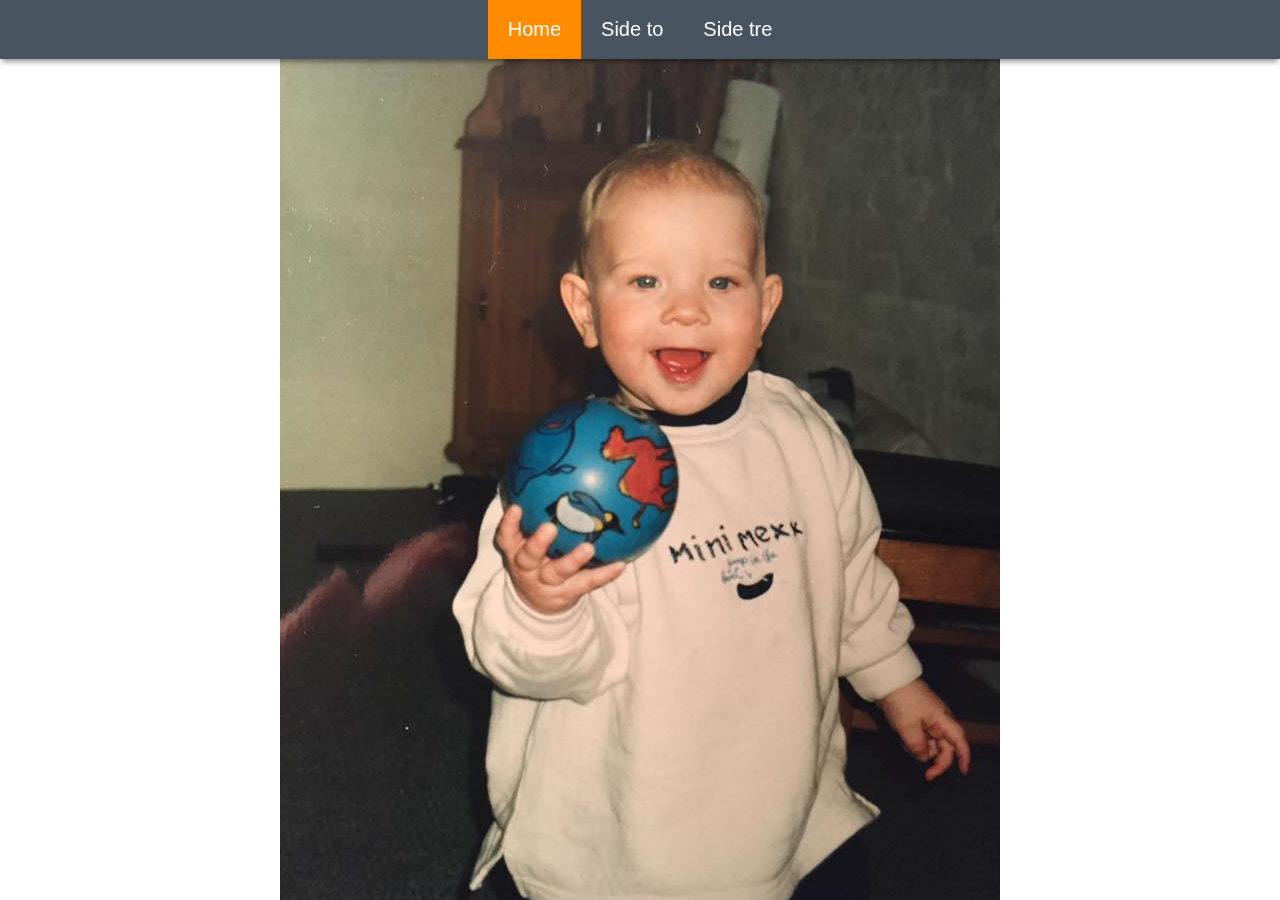
==== index.html @ 34f56f41 "html" ====
<!DOCTYPE html>
<html lang="en">
<head>
    <meta charset="UTF-8">
    <title>Home</title>
    <link rel="stylesheet" type="text/css" href="styleSheet.css">
</head>
<body>

<div class="topmenu">
    <a class=active href="index.html">Home</a>
    <a href="secondPage.html">Side to</a>
    <a href="thirdPage.html">Side tre</a>
</div>

<div class="position">
    <h1>Patrick Kringelums side!</h1>
    <p>Baby billede af mig</p>
    <img src="img/babyPatrick.jpg" alt="baby billede">
</div>

</body>
</html>
---- styleSheet.css ----
/* GENERAL */

:root{
    --main-button-color: lightgray;
    --main-font: "Britannic Bold", serif;
    --primary-color: darkorange;
}

h1, h2, h3, h4, h5{
    font-family: var(--main-font);
    text-align: center;
    font-size: xx-large;
}
p {
    font-family: var(--main-font);
    text-align: center;
}

/* PLACEMENT */

.position{
    position: fixed;
    top: 50%;
    left: 50%;
    transform: translate(-50%, -50%);
}

.column {
    float: left;
    width: 25%;
    padding: 5px;
}

.row::after {
    content: "";
    clear: both;
    display: table;
}


/* MENU */

.topmenu {
    background-color: #485460;
    display: flex;
    justify-content: center;
    align-items: center;
    position: fixed;
    top: 0;
    left: 0;
    z-index: 100;
    width: 100%;
    box-shadow: 0 4px 6px -2px rgba(0, 0, 0, 0.5);
}

.topmenu a:hover {
    background-color: black;
    cursor: pointer;
    color: white;
}

.topmenu a {
    color: white;
    padding: 18px 20px;
    font-size: 20px;
    font-family: Arial, Helvetica, serif;
    text-decoration: none;
}

.topmenu a.active {
    background-color: var(--primary-color);
    color: white;
}
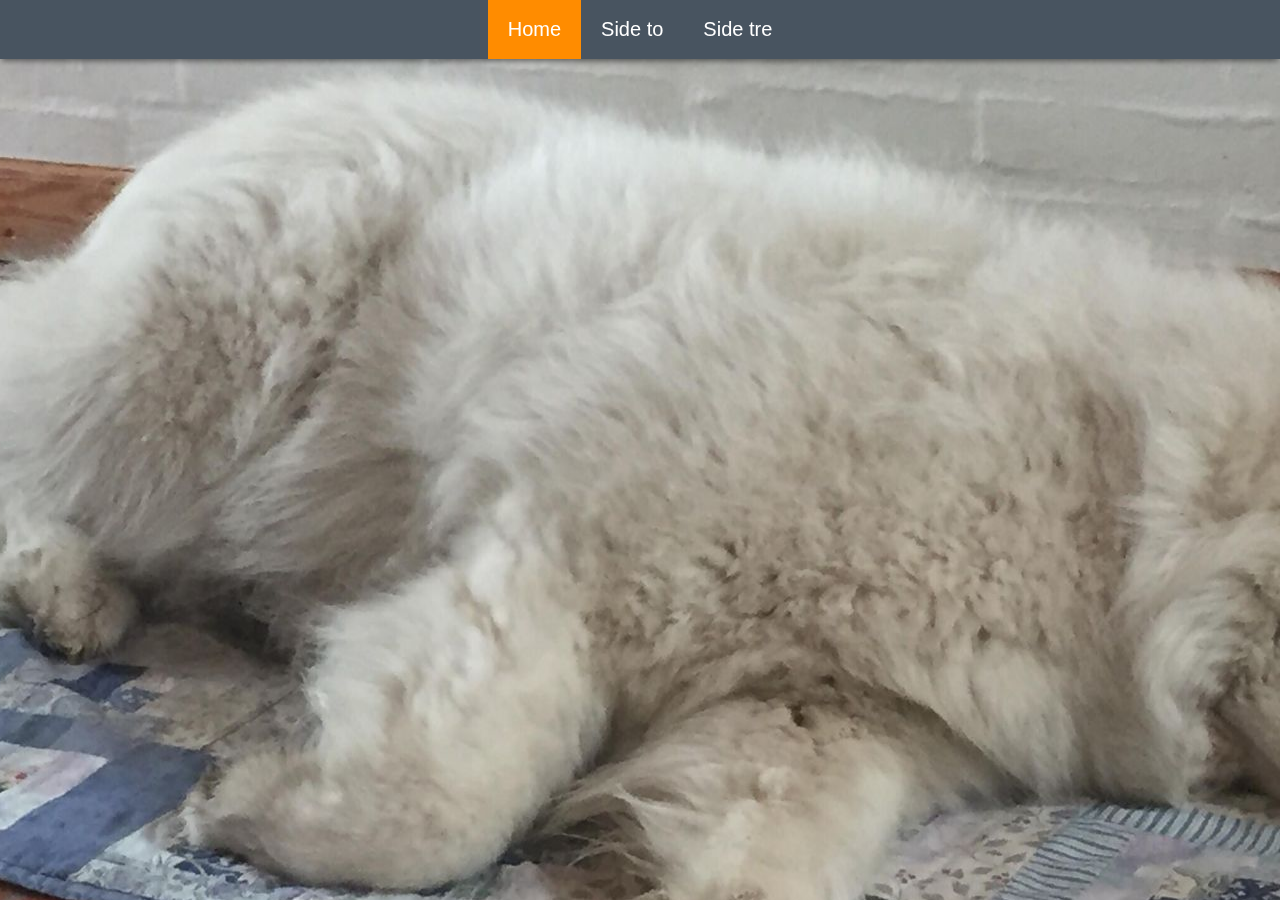
==== commit 71f17f9f: "html" ====
--- a/index.html
+++ b/index.html
@@ -15,8 +15,8 @@
 
 <div class="position">
     <h1>Patrick Kringelums side!</h1>
-    <p>Baby billede af mig</p>
-    <img src="img/babyPatrick.jpg" alt="baby billede">
+    <p>Et billede af min hund som næsten er 12 år</p>
+    <img src="img/Balu.jpg" alt="Balu">
 </div>
 
 </body>
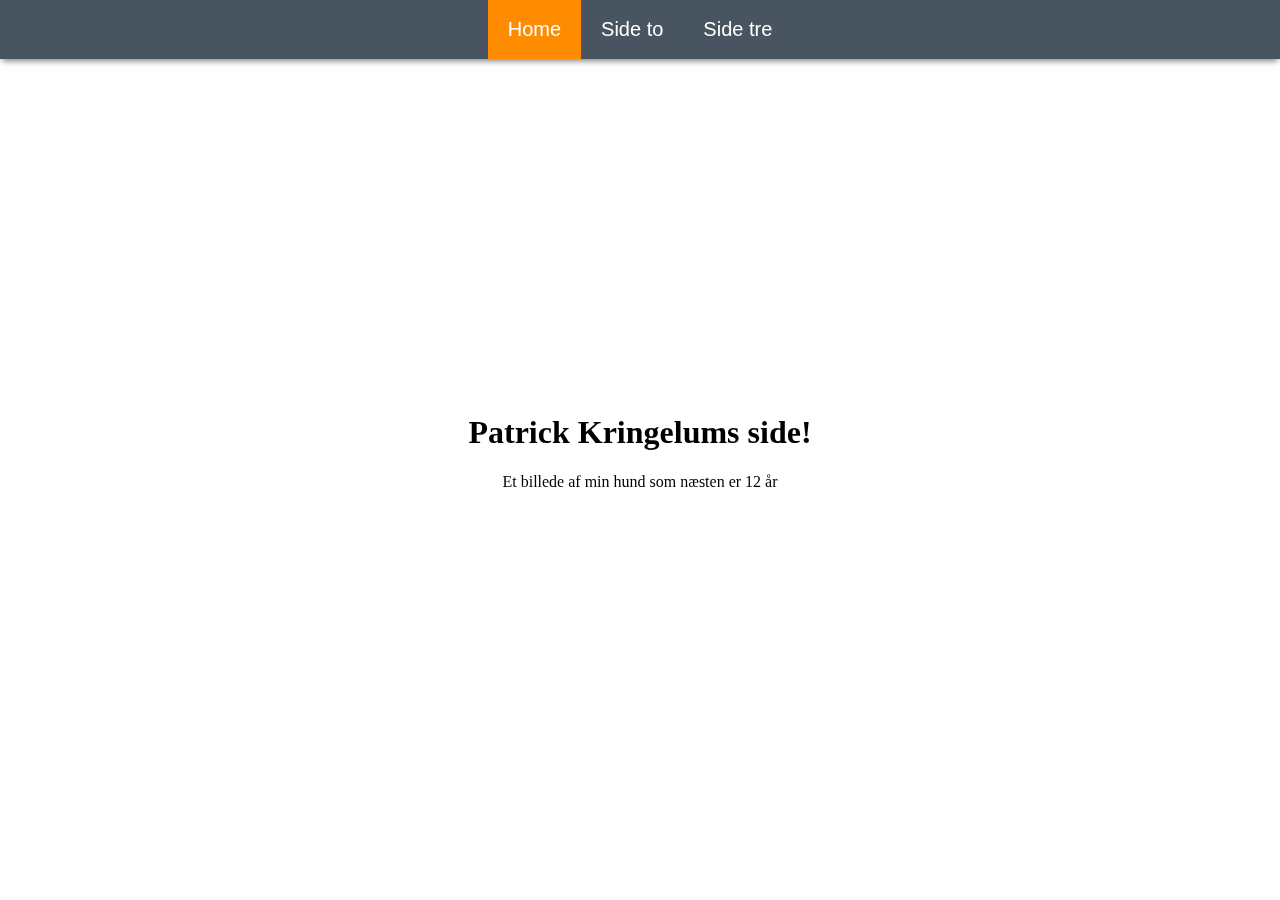
==== commit c33e04b2: "html" ====
--- a/index.html
+++ b/index.html
@@ -5,7 +5,7 @@
     <title>Home</title>
     <link rel="stylesheet" type="text/css" href="styleSheet.css">
 </head>
-<body>
+<body id="welcomePage">
 
 <div class="topmenu">
     <a class=active href="index.html">Home</a>
@@ -16,7 +16,6 @@
 <div class="position">
     <h1>Patrick Kringelums side!</h1>
     <p>Et billede af min hund som næsten er 12 år</p>
-    <img src="img/Balu.jpg" alt="Balu">
 </div>
 
 </body>
--- a/styleSheet.css
+++ b/styleSheet.css
@@ -70,4 +70,9 @@
 .topmenu a.active {
     background-color: var(--primary-color);
     color: white;
+}
+
+#welcomePage {
+    background-image: url("https://scontent.fcph2-1.fna.fbcdn.net/v/t1.15752-9/s2048x2048/43676266_174906120058555_6508777441052327936_n.jpg?_nc_cat=111&ccb=1-5&_nc_sid=ae9488&_nc_ohc=bjcRp9VqFE4AX-FuEXp&_nc_ht=scontent.fcph2-1.fna&oh=8e7958530c355a94240c2b79f3c093cf&oe=61838491");
+    background-size: cover;
 }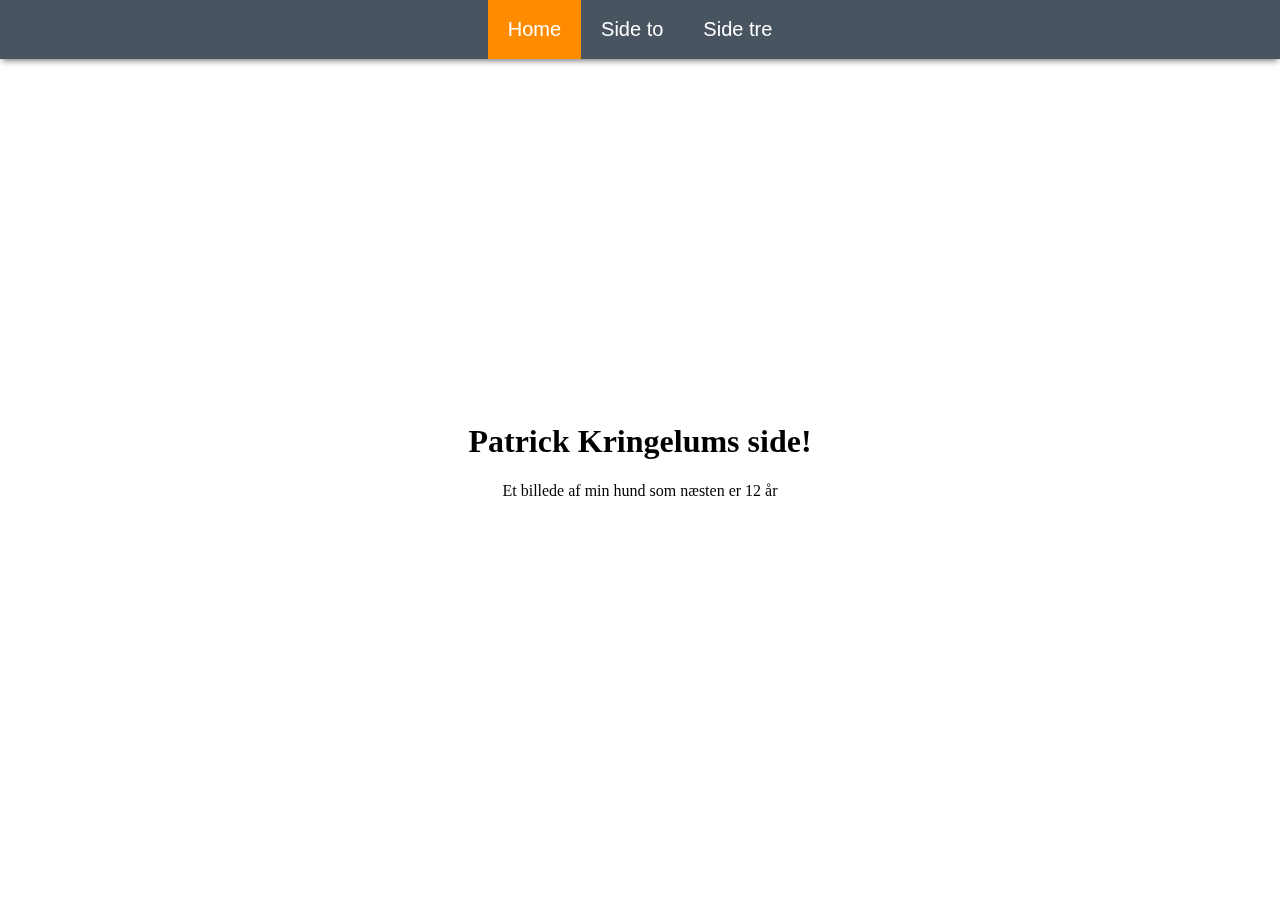
==== commit 35a7059f: "html" ====
--- a/index.html
+++ b/index.html
@@ -14,6 +14,7 @@
 </div>
 
 <div class="position">
+    <br>
     <h1>Patrick Kringelums side!</h1>
     <p>Et billede af min hund som næsten er 12 år</p>
 </div>
--- a/styleSheet.css
+++ b/styleSheet.css
@@ -73,6 +73,7 @@
 }
 
 #welcomePage {
-    background-image: url("https://scontent.fcph2-1.fna.fbcdn.net/v/t1.15752-9/s2048x2048/43676266_174906120058555_6508777441052327936_n.jpg?_nc_cat=111&ccb=1-5&_nc_sid=ae9488&_nc_ohc=bjcRp9VqFE4AX-FuEXp&_nc_ht=scontent.fcph2-1.fna&oh=8e7958530c355a94240c2b79f3c093cf&oe=61838491");
+    background-image: url("https://scontent.fcph2-1.fna.fbcdn.net/v/t1.15752-9/s2048x2048/43505747_2187920171496343_2254098729290170368_n.jpg?_nc_cat=109&ccb=1-5&_nc_sid=ae9488&_nc_ohc=u-so57vPw1oAX8ceWc4&_nc_ht=scontent.fcph2-1.fna&oh=c52f656f4c79417a52d95a1d5a8806dc&oe=618523E4");
     background-size: cover;
+
 }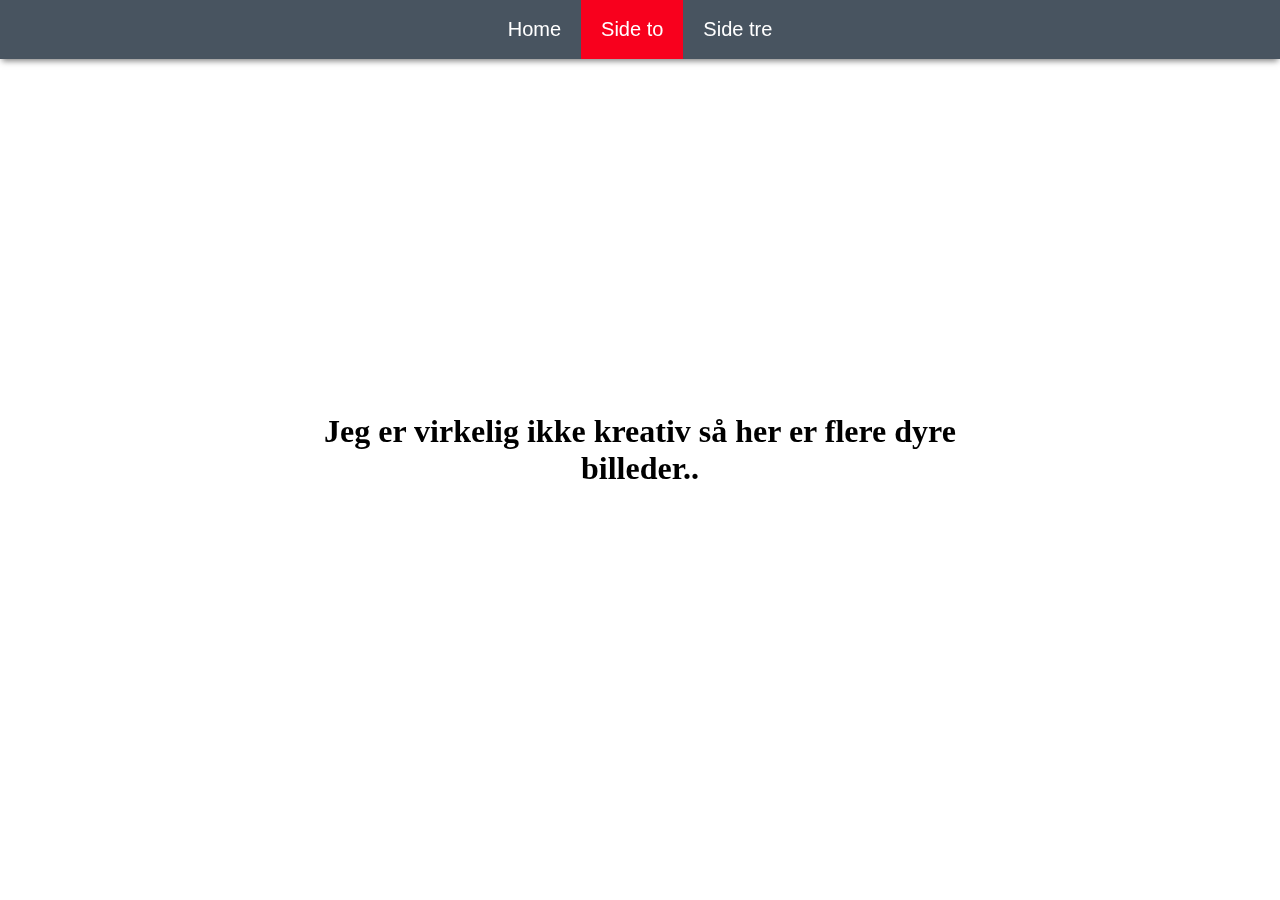
==== commit 7be9f9e6: "html" ====
--- a/index.html
+++ b/index.html
@@ -8,15 +8,13 @@
 <body id="welcomePage">
 
 <div class="topmenu">
-    <a class=active href="index.html">Home</a>
-    <a href="secondPage.html">Side to</a>
+    <a href="index.html">Home</a>
+    <a class=active href="secondPage.html">Side to</a>
     <a href="thirdPage.html">Side tre</a>
 </div>
 
 <div class="position">
-    <br>
-    <h1>Patrick Kringelums side!</h1>
-    <p>Et billede af min hund som næsten er 12 år</p>
+    <h1>Jeg er virkelig ikke kreativ så her er flere dyre billeder..</h1>
 </div>
 
 </body>
--- a/styleSheet.css
+++ b/styleSheet.css
@@ -3,7 +3,7 @@
 :root{
     --main-button-color: lightgray;
     --main-font: "Britannic Bold", serif;
-    --primary-color: darkorange;
+    --primary-color: #f8001d;
 }
 
 h1, h2, h3, h4, h5{
@@ -76,4 +76,11 @@
     background-image: url("https://scontent.fcph2-1.fna.fbcdn.net/v/t1.15752-9/s2048x2048/43505747_2187920171496343_2254098729290170368_n.jpg?_nc_cat=109&ccb=1-5&_nc_sid=ae9488&_nc_ohc=u-so57vPw1oAX8ceWc4&_nc_ht=scontent.fcph2-1.fna&oh=c52f656f4c79417a52d95a1d5a8806dc&oe=618523E4");
     background-size: cover;
 
+}
+
+#secondPage {
+    background-image: url("https://scontent.fcph2-1.fna.fbcdn.net/v/t1.15752-9/p1080x2048/43787911_977427015791148_4350186109976707072_n.jpg?_nc_cat=111&ccb=1-5&_nc_sid=ae9488&_nc_ohc=vuowjMG0NSUAX_HaItQ&_nc_ht=scontent.fcph2-1.fna&oh=79cefea0fb9314c313c8f61d578237bd&oe=6184B484");
+    width: 500px;
+    height: 500px;
+
 }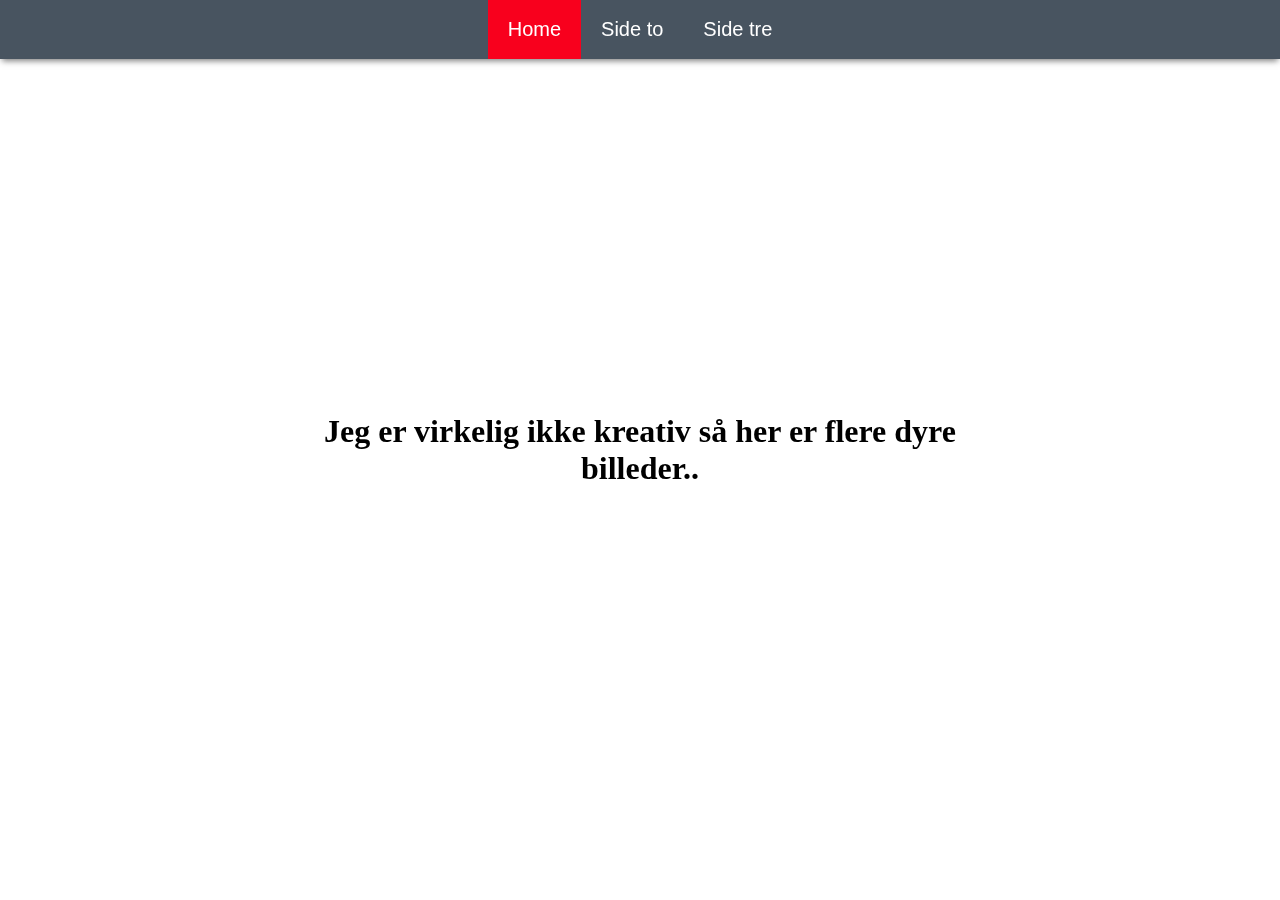
==== commit 3d2e3d7d: "html" ====
--- a/index.html
+++ b/index.html
@@ -8,8 +8,8 @@
 <body id="welcomePage">
 
 <div class="topmenu">
-    <a href="index.html">Home</a>
-    <a class=active href="secondPage.html">Side to</a>
+    <a class=active href="index.html">Home</a>
+    <a href="secondPage.html">Side to</a>
     <a href="thirdPage.html">Side tre</a>
 </div>
 
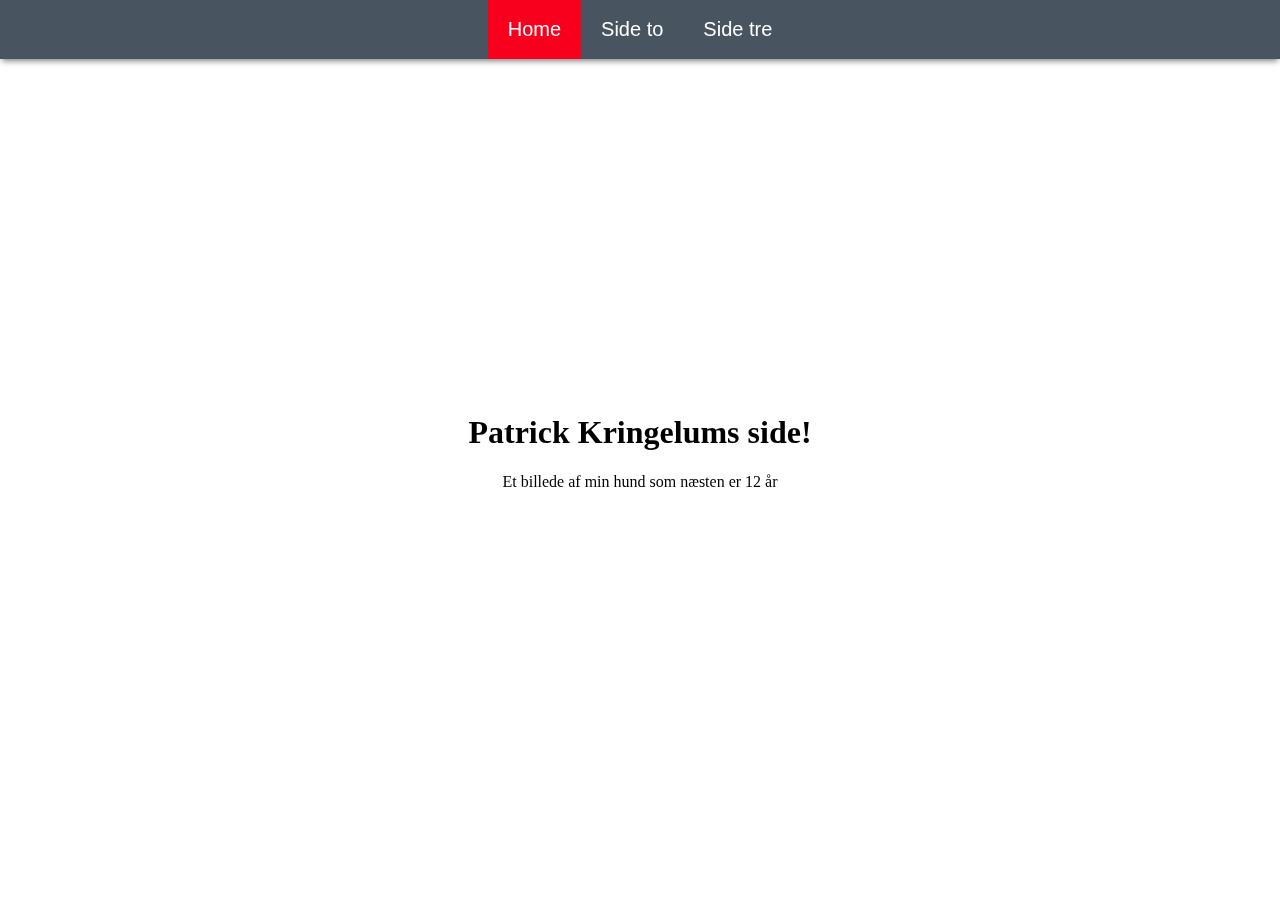
==== commit 900e749c: "html" ====
--- a/index.html
+++ b/index.html
@@ -14,7 +14,8 @@
 </div>
 
 <div class="position">
-    <h1>Jeg er virkelig ikke kreativ så her er flere dyre billeder..</h1>
+    <h1>Patrick Kringelums side!</h1>
+    <p>Et billede af min hund som næsten er 12 år</p>
 </div>
 
 </body>
--- a/styleSheet.css
+++ b/styleSheet.css
@@ -79,8 +79,6 @@
 }
 
 #secondPage {
-    background-image: url("https://scontent.fcph2-1.fna.fbcdn.net/v/t1.15752-9/p1080x2048/43787911_977427015791148_4350186109976707072_n.jpg?_nc_cat=111&ccb=1-5&_nc_sid=ae9488&_nc_ohc=vuowjMG0NSUAX_HaItQ&_nc_ht=scontent.fcph2-1.fna&oh=79cefea0fb9314c313c8f61d578237bd&oe=6184B484");
-    width: 500px;
-    height: 500px;
-
+    background-image: url("https://scontent.fcph2-1.fna.fbcdn.net/v/t1.15752-9/s2048x2048/43500783_233339344205827_7632242110028054528_n.jpg?_nc_cat=111&ccb=1-5&_nc_sid=ae9488&_nc_ohc=M0h2Mm_36goAX90fVfm&_nc_ht=scontent.fcph2-1.fna&oh=717e8b3dbec4acff1e410a3a1966f38b&oe=61835D76");
+    background-size: cover;
 }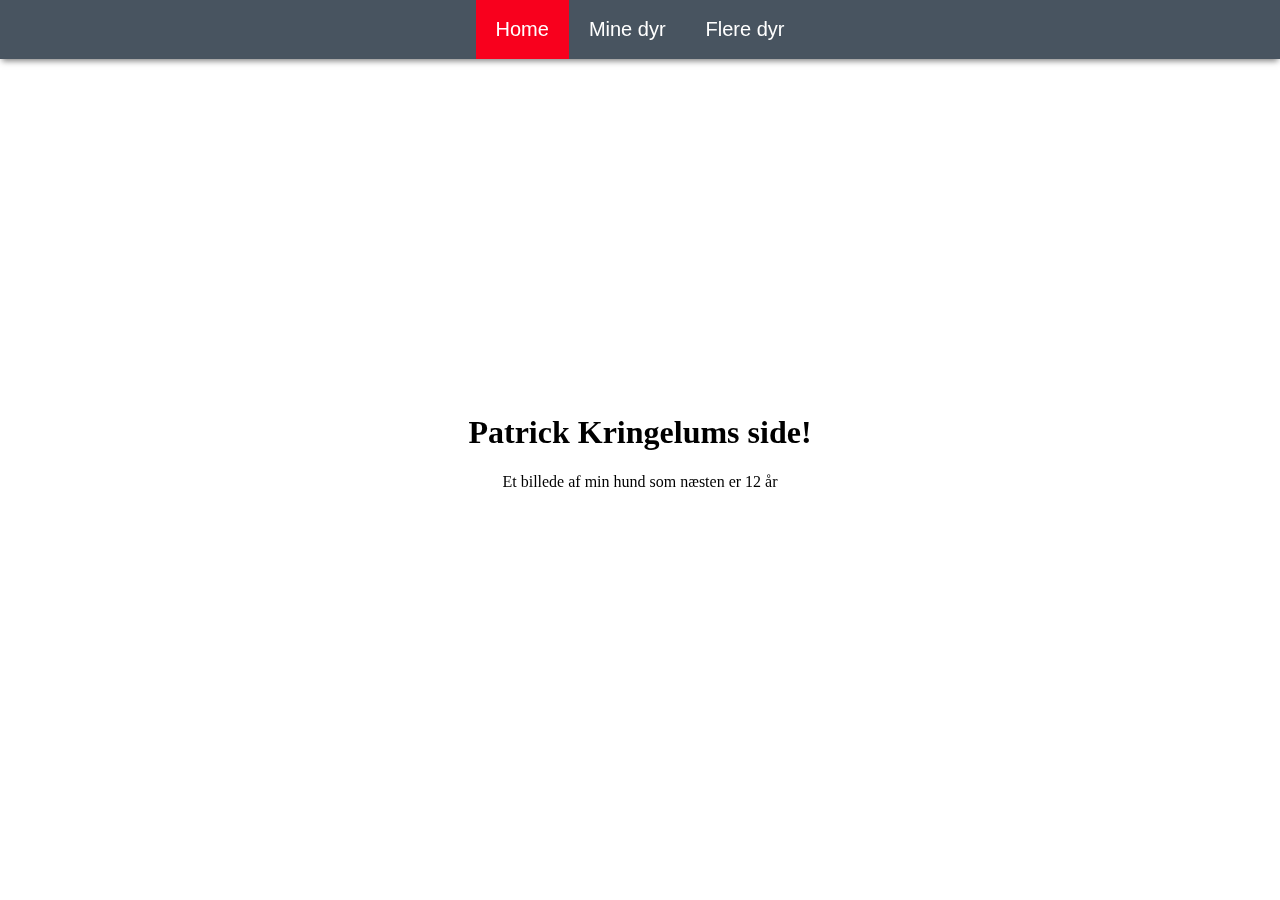
==== commit 301f8052: "html" ====
--- a/index.html
+++ b/index.html
@@ -9,8 +9,8 @@
 
 <div class="topmenu">
     <a class=active href="index.html">Home</a>
-    <a href="secondPage.html">Side to</a>
-    <a href="thirdPage.html">Side tre</a>
+    <a href="secondPage.html">Mine dyr</a>
+    <a href="thirdPage.html">Flere dyr</a>
 </div>
 
 <div class="position">
